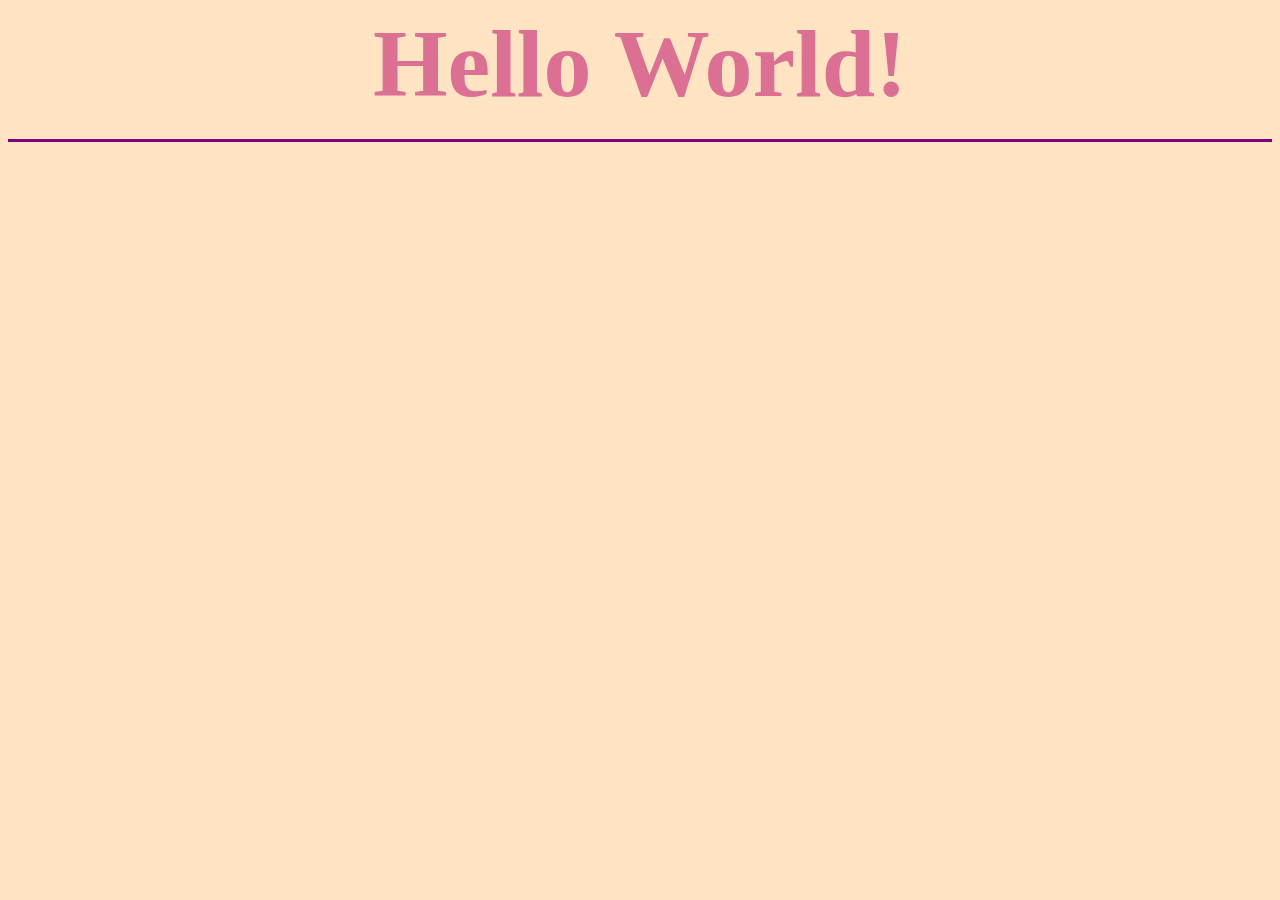
==== Cloning/바닐라/nomad.html @ a28cdcd7 "on the cloning Vanilla Script" ====
<!DOCTYPE <!DOCTYPE html>
<html>
<head>
    <meta charset="utf-8">
    <title>Nomad Practice</title>
    <link rel="stylesheet"  href="nomad.css">
</head>
<body>
    <h1 id="banana" class="btn">Hello World!</h1>

    <script src="nomad.js"></script>
</body>
</html>





<!-- 
<meta http-equiv="X-UA-Compatible" content="IE=edge">
    <title>Page Title</title>
    <meta name="viewport" content="width=device-width, initial-scale=1">
    <link rel="stylesheet" type="text/css" media="screen" href="nomad.css">
    <script src="nomad.js"></script> -->
---- Cloning/바닐라/nomad.css ----
body {
    background-color: bisque;
}

h1 {
    text-align: center;
    font-size : 6rem;
    color : palevioletred;
    border-bottom: 3px solid purple;
    padding-bottom: 20px;
    transition: color 1s ease-in-out;
}

.clicked { 
    font-size : 6rem;
    color: purple;
}

.btn {
    cursor: pointer;
}
---- Cloning/바닐라/nomad.css ----
body {
    background-color: bisque;
}

h1 {
    text-align: center;
    font-size : 6rem;
    color : palevioletred;
    border-bottom: 3px solid purple;
    padding-bottom: 20px;
    transition: color 1s ease-in-out;
}

.clicked { 
    font-size : 6rem;
    color: purple;
}

.btn {
    cursor: pointer;
}
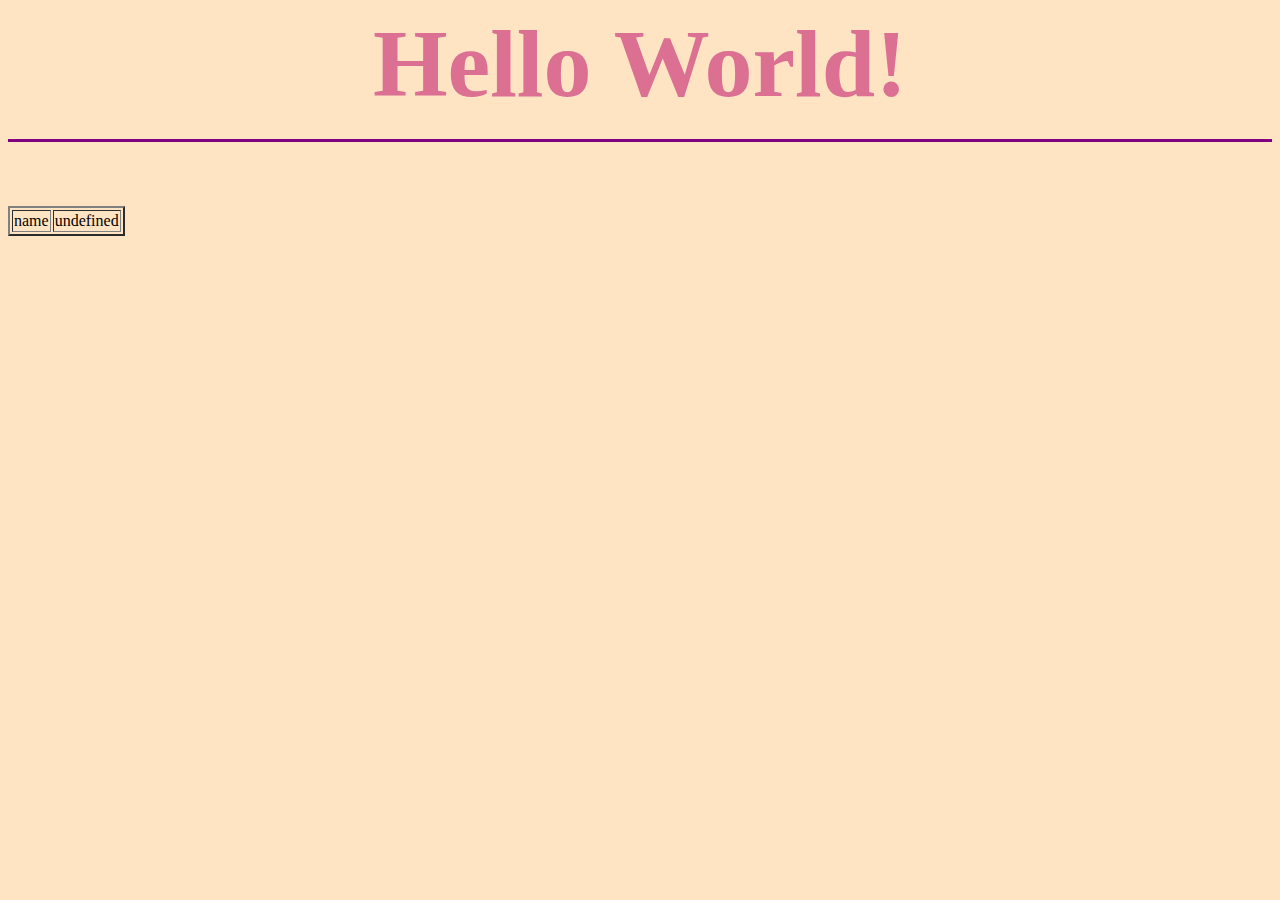
==== commit ad209fd7: "0223" ====
--- a/Cloning/바닐라/nomad.html
+++ b/Cloning/바닐라/nomad.html
@@ -7,6 +7,11 @@
 </head>
 <body>
     <h1 id="banana" class="btn">Hello World!</h1>
+    <table border="2">
+        <tr>
+            <td>name</td>  <td class="name">undefined</td>
+        </tr>    
+    </table>
 
     <script src="nomad.js"></script>
 </body>
--- a/Cloning/바닐라/nomad.css
+++ b/Cloning/바닐라/nomad.css
@@ -16,6 +16,7 @@
     color: purple;
 }
 
-.btn {
+.btn, .name {
     cursor: pointer;
-}+}
+
--- a/Cloning/바닐라/nomad.css
+++ b/Cloning/바닐라/nomad.css
@@ -16,6 +16,7 @@
     color: purple;
 }
 
-.btn {
+.btn, .name {
     cursor: pointer;
-}+}
+
